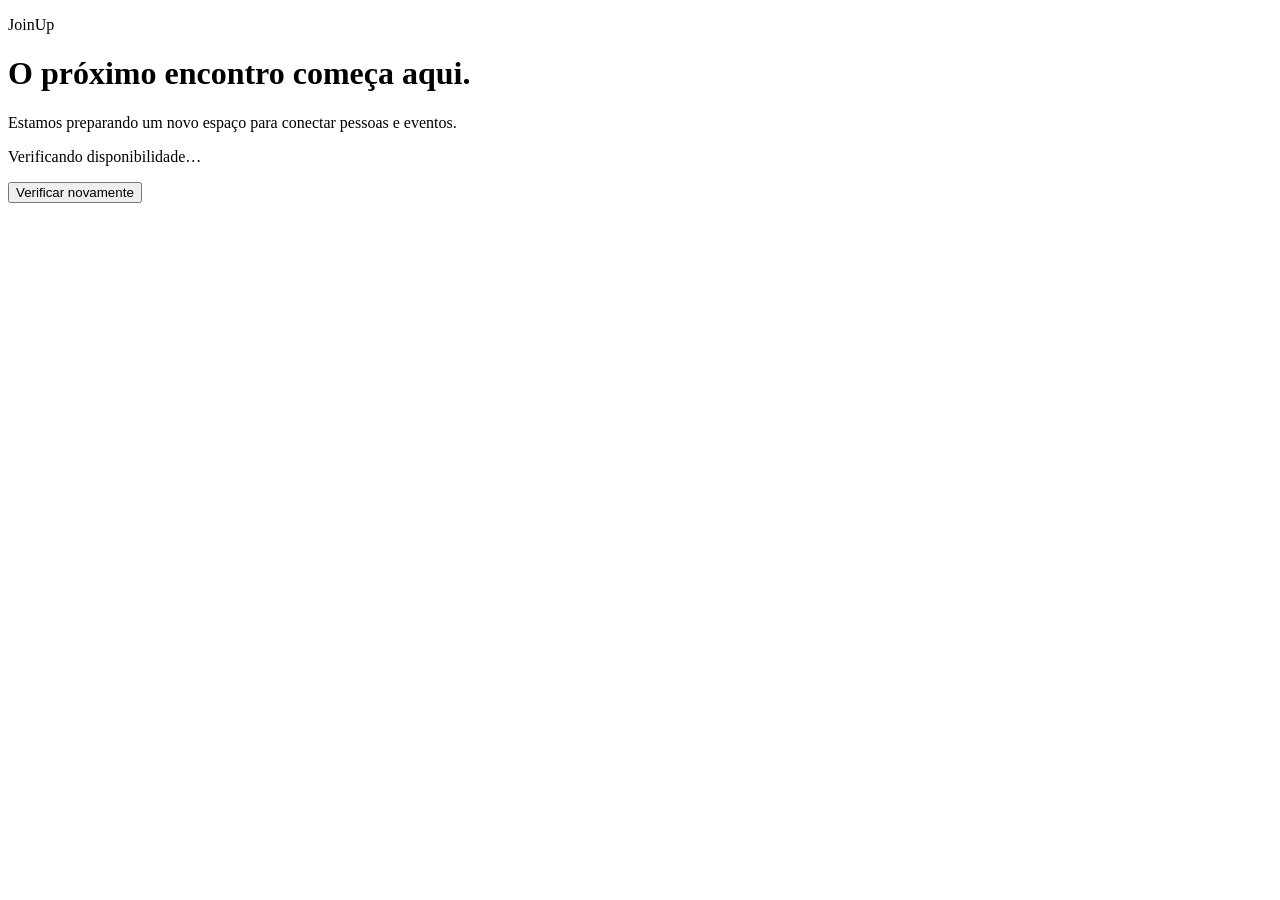
==== src/main/resources/public/index.html @ 68effed5 "feat: implementa Entrega 00 de fundacao Java puro" ====
<!doctype html>
<html lang="pt-BR">
<head>
  <meta charset="utf-8">
  <meta name="viewport" content="width=device-width, initial-scale=1">
  <title>JoinUp</title>
  <link rel="stylesheet" href="/css/inicio.css">
  <script src="/js/inicio.js" defer></script>
</head>
<body>
  <main>
    <p class="marca">JoinUp</p>
    <h1>O próximo encontro começa aqui.</h1>
    <p>Estamos preparando um novo espaço para conectar pessoas e eventos.</p>
    <p id="status" role="status">Verificando disponibilidade…</p>
    <button id="verificar" type="button">Verificar novamente</button>
  </main>
</body>
</html>
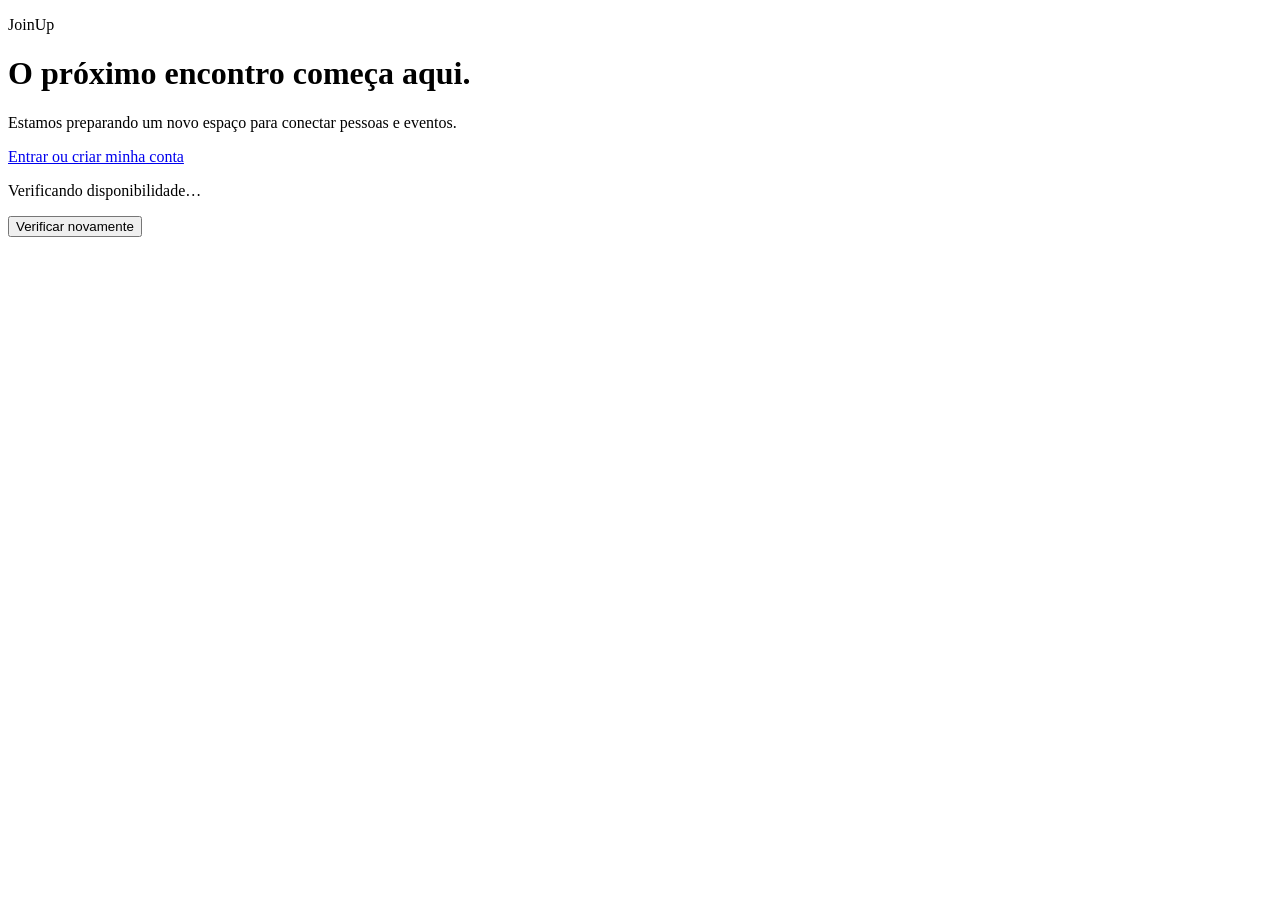
==== commit fe533890: "feat(auth): entrega usuários, GoF, sessões e transações com MySQL real" ====
--- a/src/main/resources/public/index.html
+++ b/src/main/resources/public/index.html
@@ -12,6 +12,7 @@
     <p class="marca">JoinUp</p>
     <h1>O próximo encontro começa aqui.</h1>
     <p>Estamos preparando um novo espaço para conectar pessoas e eventos.</p>
+    <p><a class="acesso" href="/conta.html">Entrar ou criar minha conta</a></p>
     <p id="status" role="status">Verificando disponibilidade…</p>
     <button id="verificar" type="button">Verificar novamente</button>
   </main>
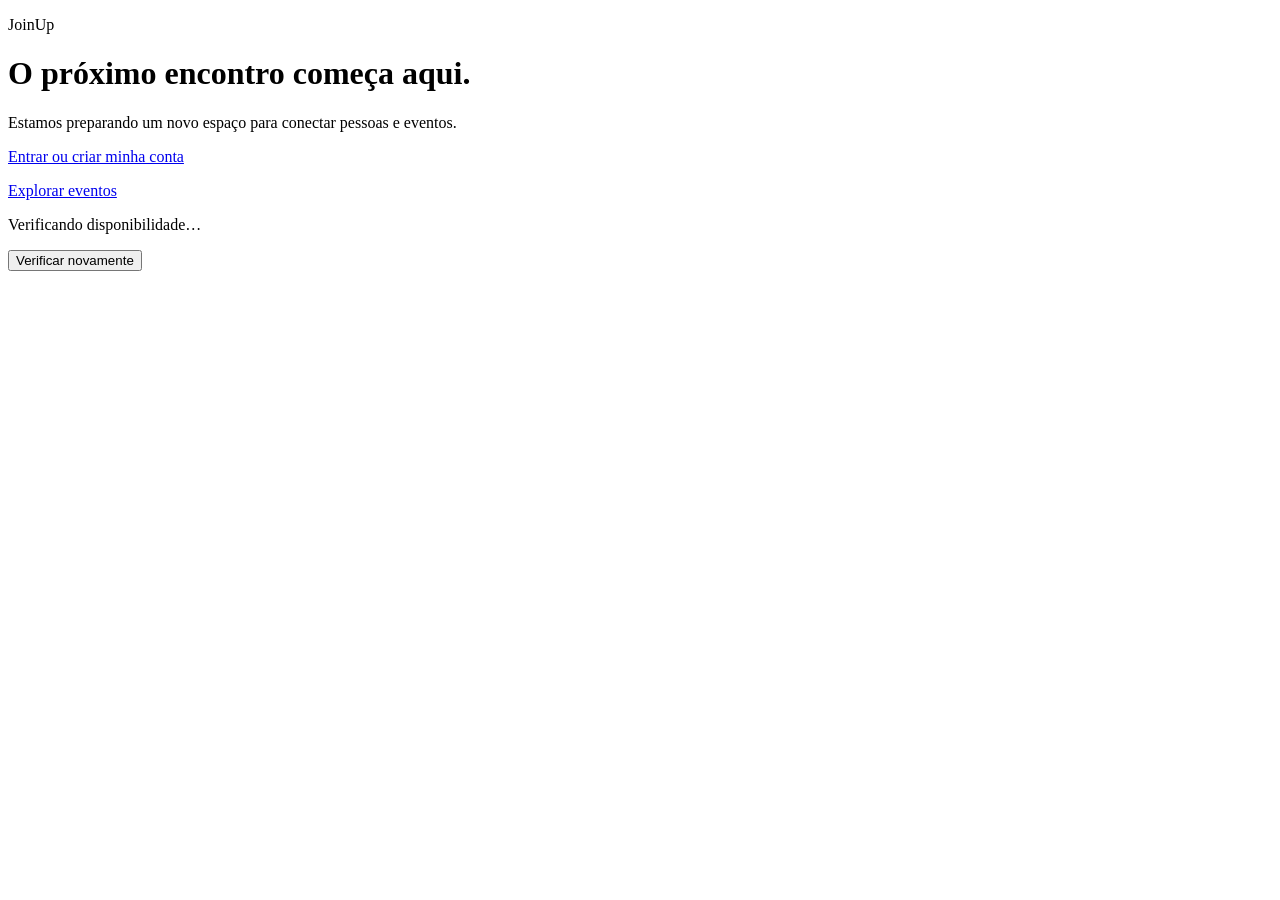
==== commit 1a10b8fe: "feat: implementa eventos e Facade transacional com MySQL real" ====
--- a/src/main/resources/public/index.html
+++ b/src/main/resources/public/index.html
@@ -13,6 +13,7 @@
     <h1>O próximo encontro começa aqui.</h1>
     <p>Estamos preparando um novo espaço para conectar pessoas e eventos.</p>
     <p><a class="acesso" href="/conta.html">Entrar ou criar minha conta</a></p>
+    <p><a class="acesso" href="/eventos.html">Explorar eventos</a></p>
     <p id="status" role="status">Verificando disponibilidade…</p>
     <button id="verificar" type="button">Verificar novamente</button>
   </main>
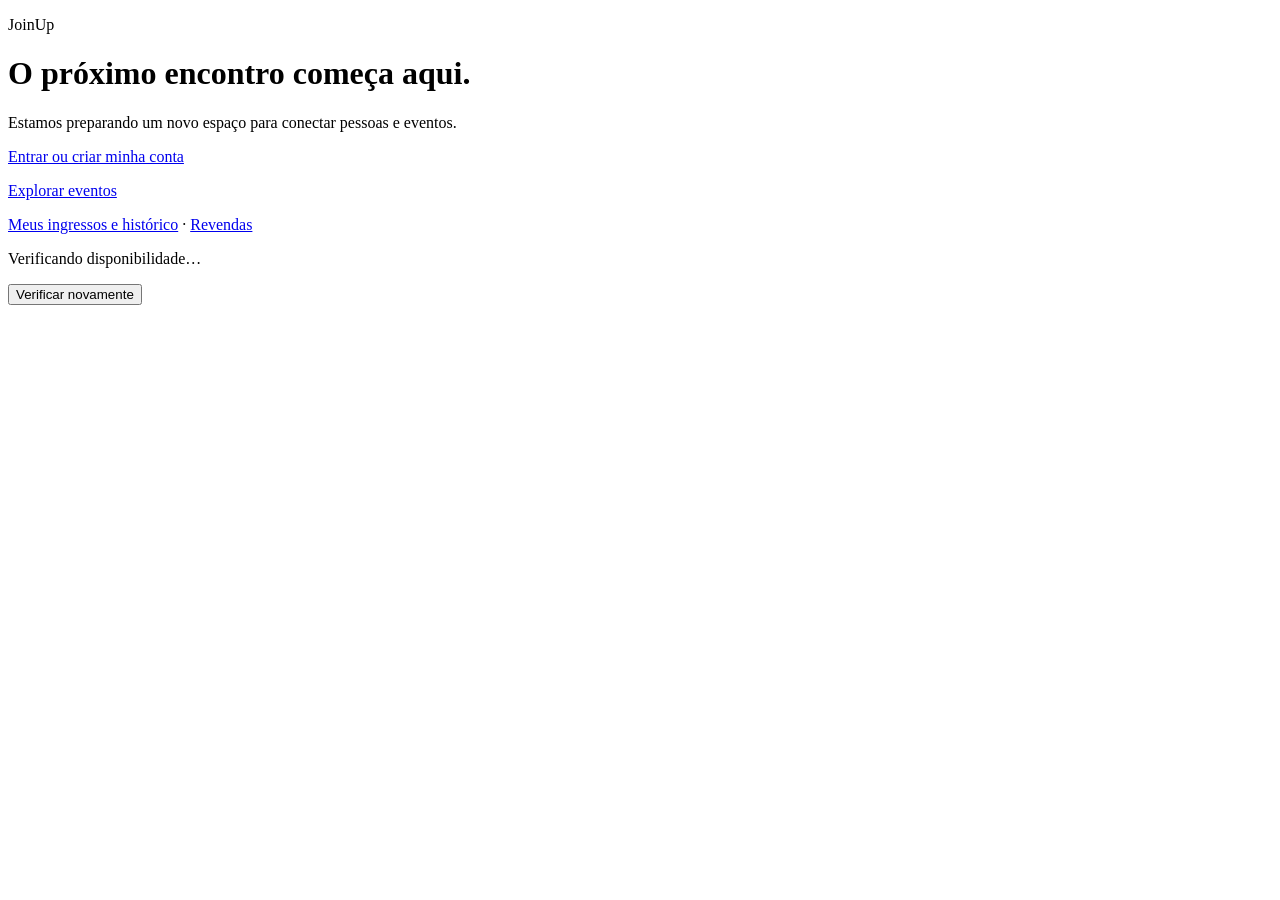
==== commit c5daff2e: "feat: entrega 03 com compras e revendas transacionais" ====
--- a/src/main/resources/public/index.html
+++ b/src/main/resources/public/index.html
@@ -14,6 +14,7 @@
     <p>Estamos preparando um novo espaço para conectar pessoas e eventos.</p>
     <p><a class="acesso" href="/conta.html">Entrar ou criar minha conta</a></p>
     <p><a class="acesso" href="/eventos.html">Explorar eventos</a></p>
+    <p><a class="acesso" href="/ingressos.html">Meus ingressos e histórico</a> · <a class="acesso" href="/ingressos.html?aba=revendas">Revendas</a></p>
     <p id="status" role="status">Verificando disponibilidade…</p>
     <button id="verificar" type="button">Verificar novamente</button>
   </main>
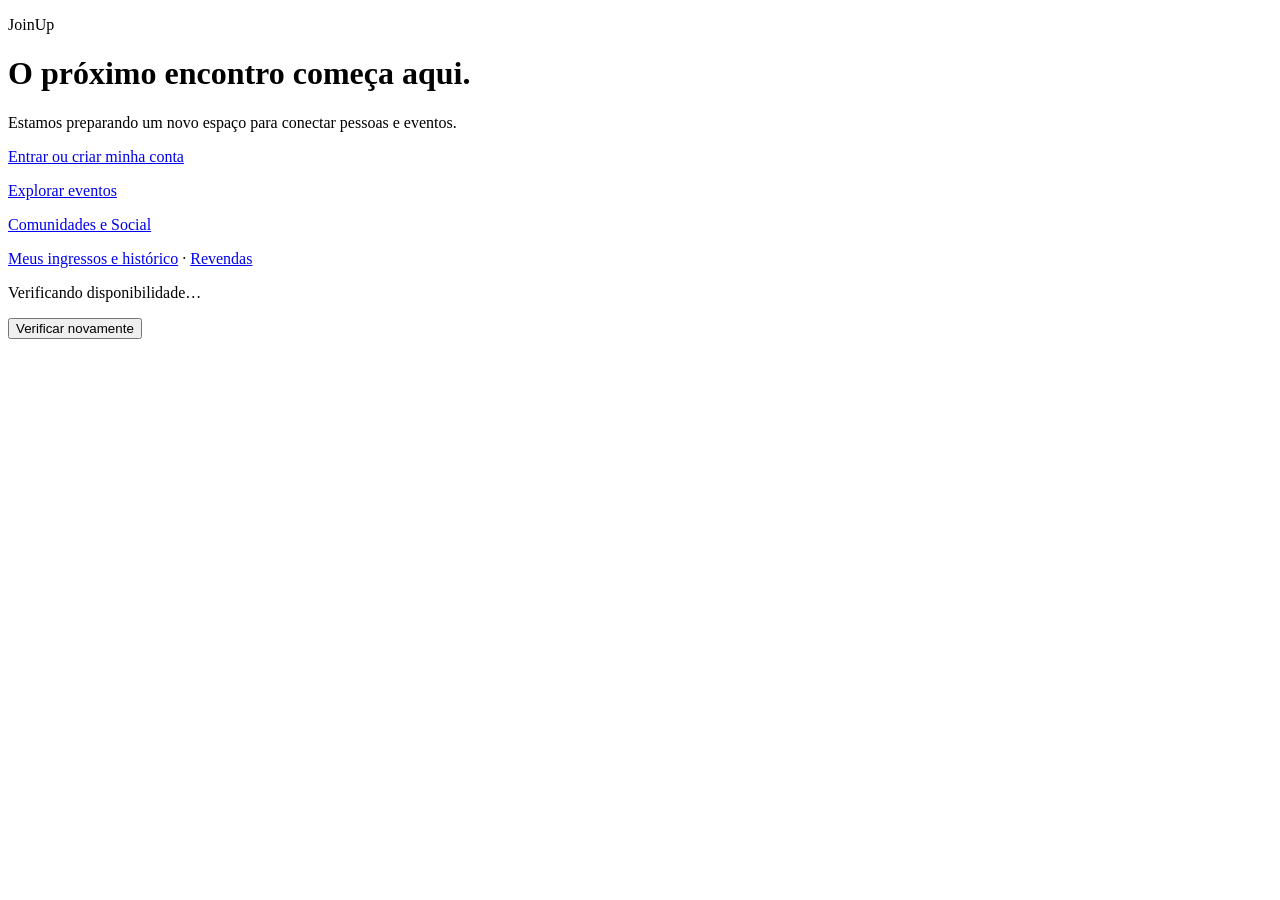
==== commit 1e699ee0: "feat: entrega 04 comunidades e social com chat e feed transacionais" ====
--- a/src/main/resources/public/index.html
+++ b/src/main/resources/public/index.html
@@ -14,6 +14,7 @@
     <p>Estamos preparando um novo espaço para conectar pessoas e eventos.</p>
     <p><a class="acesso" href="/conta.html">Entrar ou criar minha conta</a></p>
     <p><a class="acesso" href="/eventos.html">Explorar eventos</a></p>
+    <p><a class="acesso" href="/comunidades.html">Comunidades e Social</a></p>
     <p><a class="acesso" href="/ingressos.html">Meus ingressos e histórico</a> · <a class="acesso" href="/ingressos.html?aba=revendas">Revendas</a></p>
     <p id="status" role="status">Verificando disponibilidade…</p>
     <button id="verificar" type="button">Verificar novamente</button>
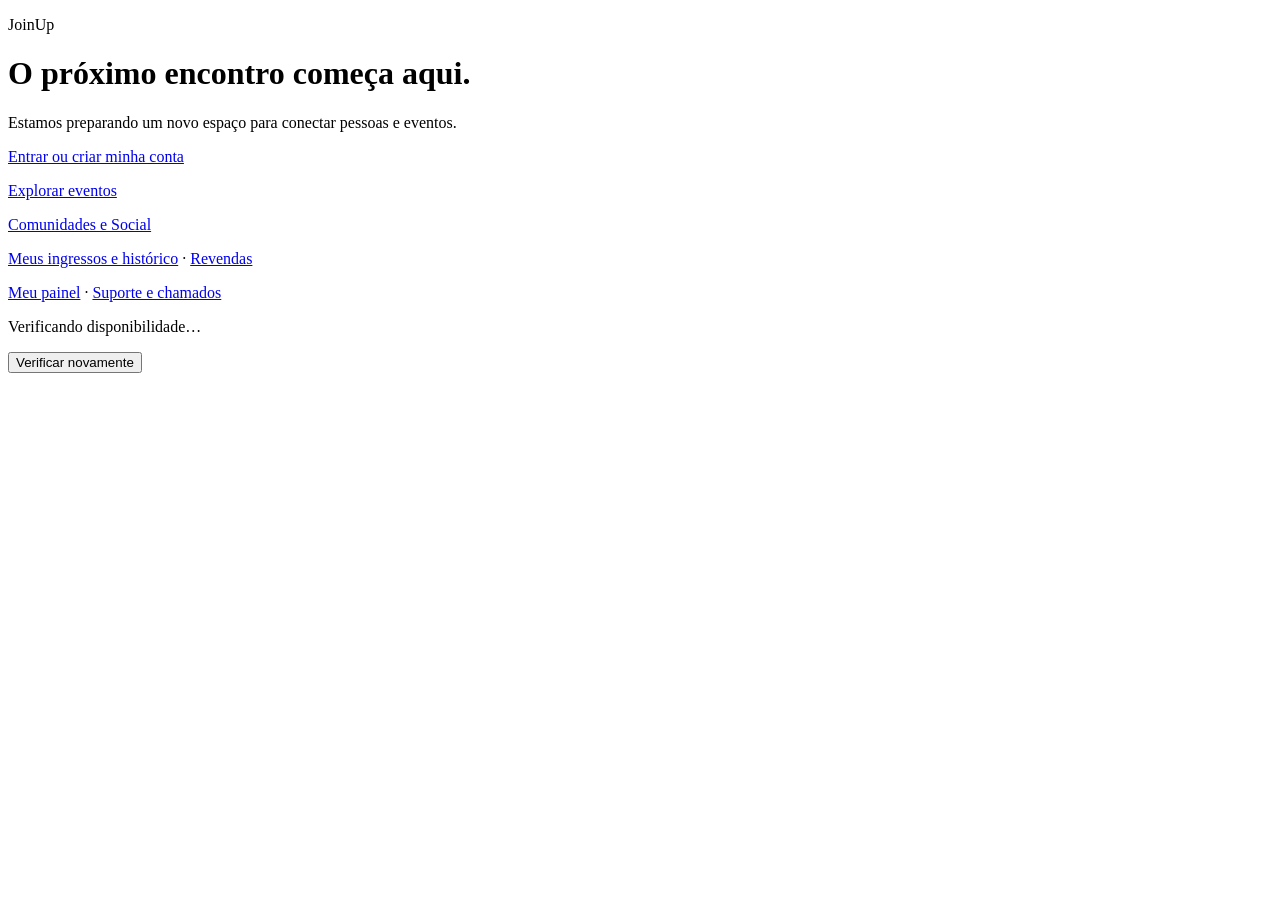
==== commit 7cf36880: "feat(suporte): implementa chamados transacionais e painéis por perfil" ====
--- a/src/main/resources/public/index.html
+++ b/src/main/resources/public/index.html
@@ -16,7 +16,7 @@
     <p><a class="acesso" href="/eventos.html">Explorar eventos</a></p>
     <p><a class="acesso" href="/comunidades.html">Comunidades e Social</a></p>
     <p><a class="acesso" href="/ingressos.html">Meus ingressos e histórico</a> · <a class="acesso" href="/ingressos.html?aba=revendas">Revendas</a></p>
-    <p id="status" role="status">Verificando disponibilidade…</p>
+    <p><a class="acesso" href="/painel.html">Meu painel</a> · <a class="acesso" href="/painel.html?aba=chamados">Suporte e chamados</a></p><p id="status" role="status">Verificando disponibilidade…</p>
     <button id="verificar" type="button">Verificar novamente</button>
   </main>
 </body>
